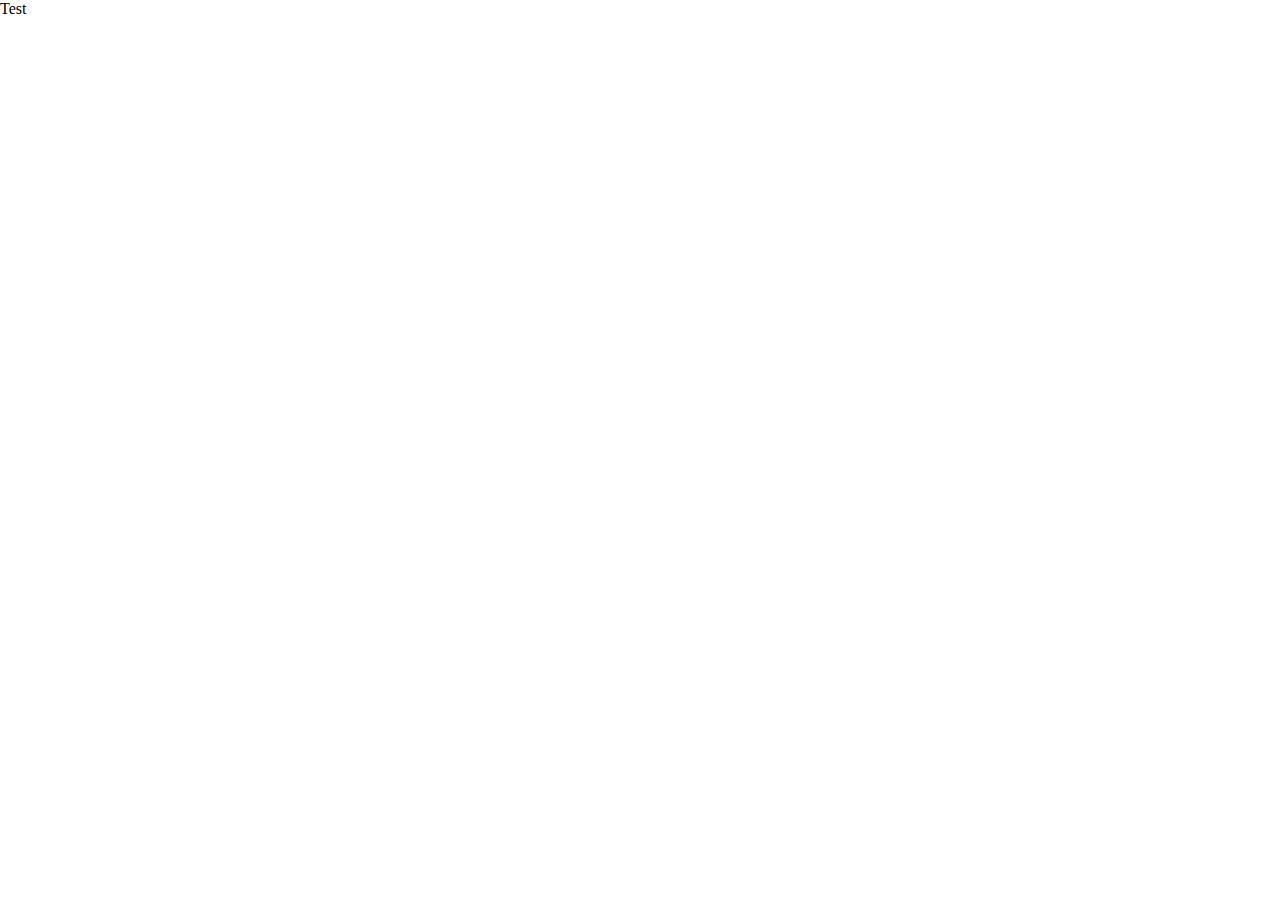
==== test.html @ 940a9478 "Create test.html" ====
<!DOCTYPE html>
<html lang="en">
    <head>
        <title>Test</title>
        <meta charset="utf-8" />
        <meta name="viewport" content="width=device-width, initial-scale=1.0">

        <!-- CSS -->
        <style>
            body {
                margin: 0;
            }

            #test {
                background-color: red;
                position: fixed;
                width: 100%;
                height: 100%;
                top: 100%;
                transition: top .25s linear;
            }
        </style>

        <script>
            document.addEventListener('DOMContentLoaded', () => {
                document.querySelector('a').addEventListener('click', () => {
                    console.log(1)
                    document.querySelector('#test').style.top = '0';
                });
            });
        </script>
    </head>

    <body>
        <a>Test</a>
      <div id="test"><div>
    </body>
</html>
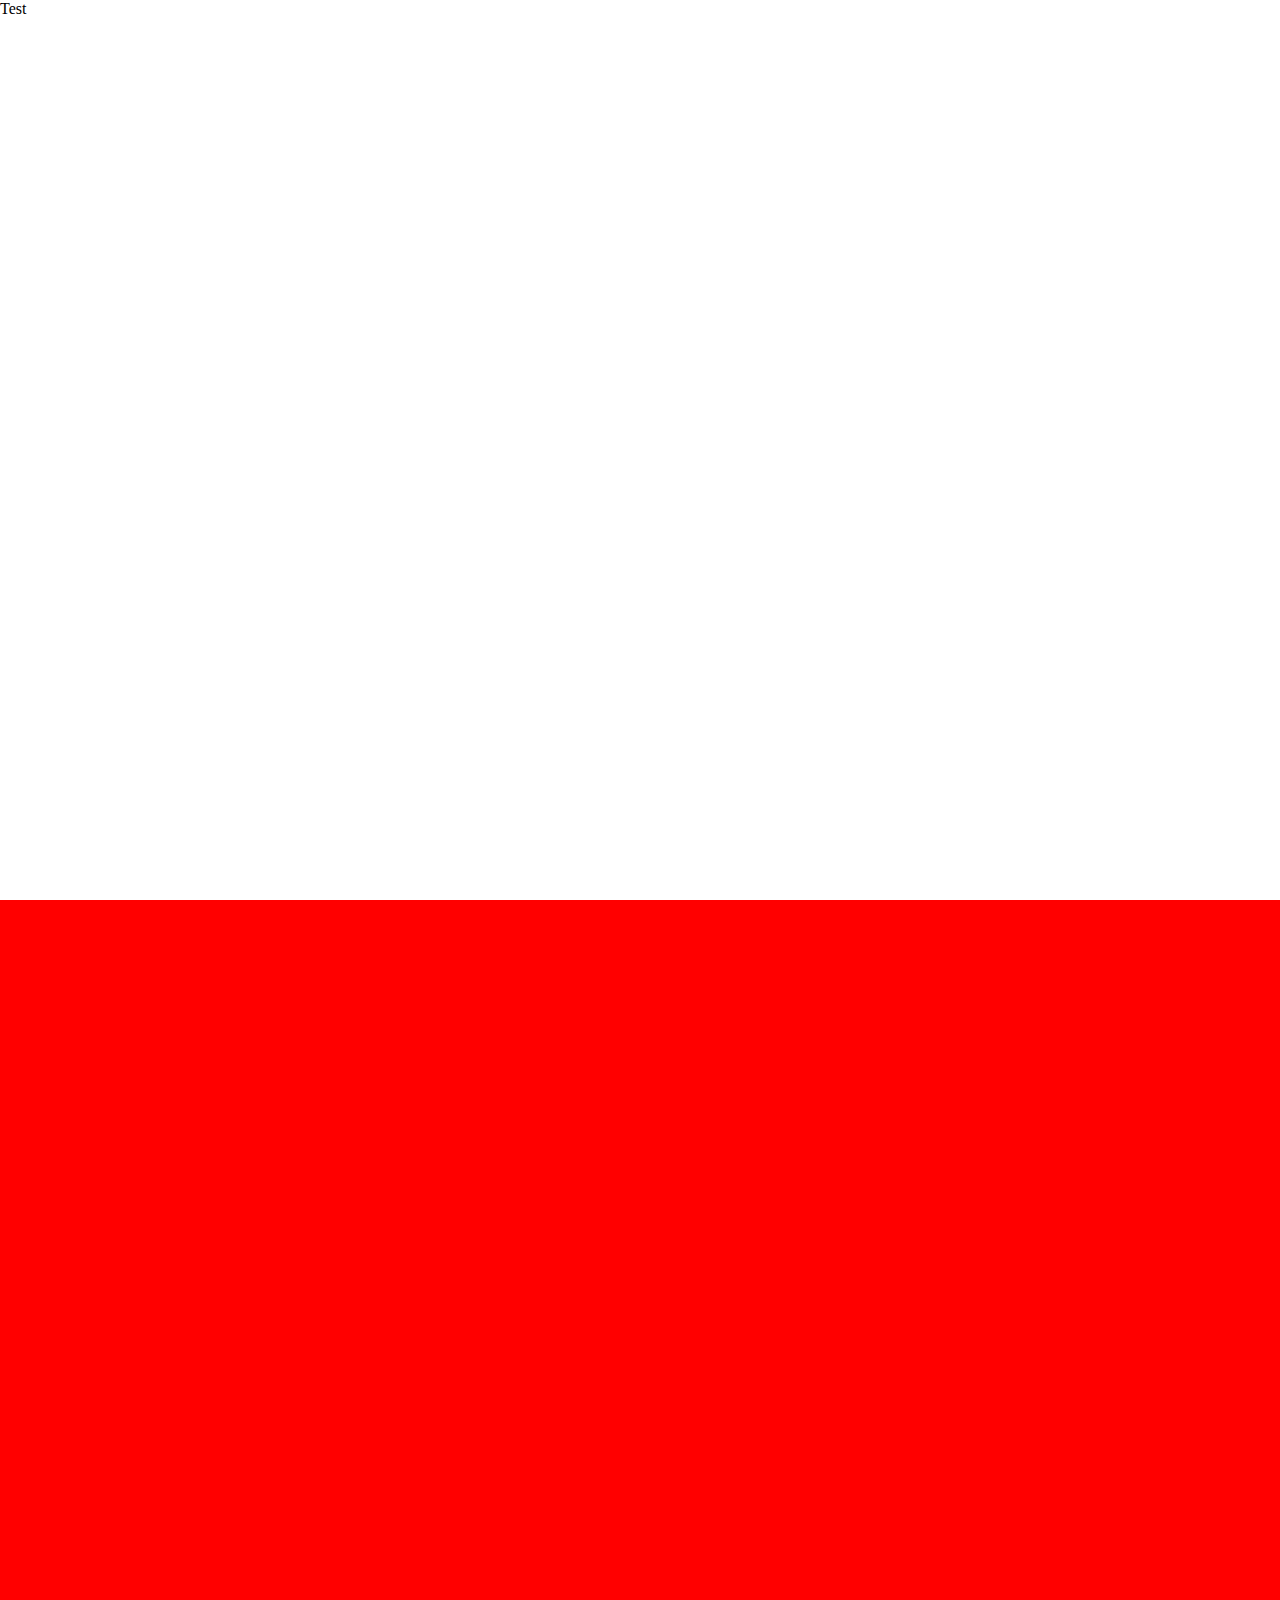
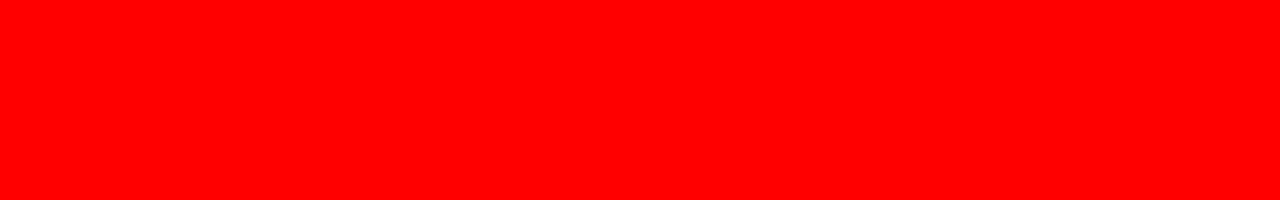
==== commit a384c286: "Update test.html" ====
--- a/test.html
+++ b/test.html
@@ -13,7 +13,7 @@
 
             #test {
                 background-color: red;
-                position: fixed;
+                position: absolute;
                 width: 100%;
                 height: 100%;
                 top: 100%;
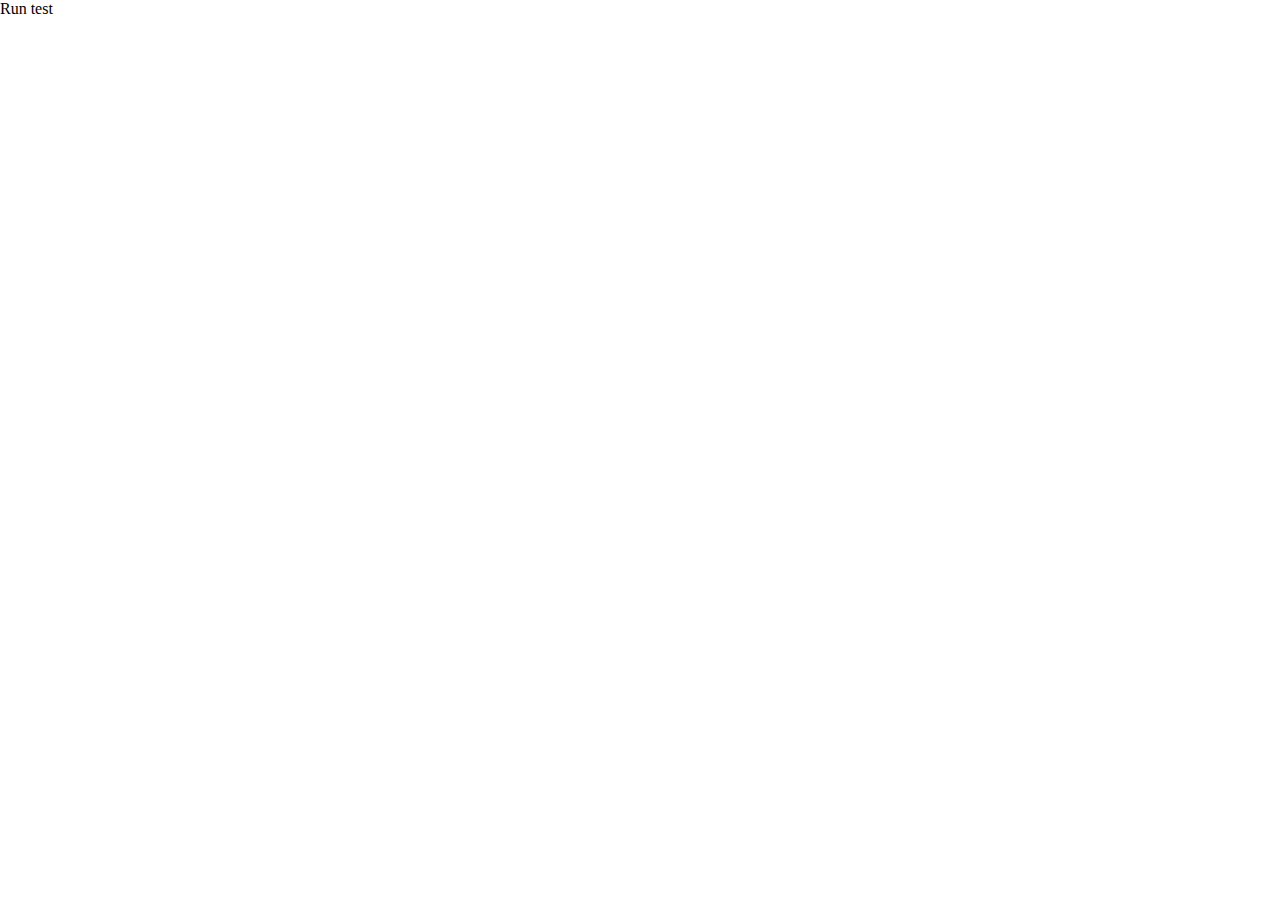
==== commit e43aeddf: "Update test.html" ====
--- a/test.html
+++ b/test.html
@@ -13,7 +13,7 @@
 
             #test {
                 background-color: red;
-                position: absolute;
+                position: fixed;
                 width: 100%;
                 height: 100%;
                 top: 100%;
@@ -22,17 +22,20 @@
         </style>
 
         <script>
-            document.addEventListener('DOMContentLoaded', () => {
-                document.querySelector('a').addEventListener('click', () => {
-                    console.log(1)
-                    document.querySelector('#test').style.top = '0';
-                });
-            });
+            function doAni() {
+                const test = document.querySelector('#test');
+
+                if (test.style.top && test.style.top !== '100%') {
+                    test.style.top = '100%';
+                } else {
+                    test.style.top = '120px';
+                }
+            }
         </script>
     </head>
 
     <body>
-        <a>Test</a>
-      <div id="test"><div>
+        <a onClick="doAni()">Run test</a>
+        <div id="test"><div>
     </body>
 </html>